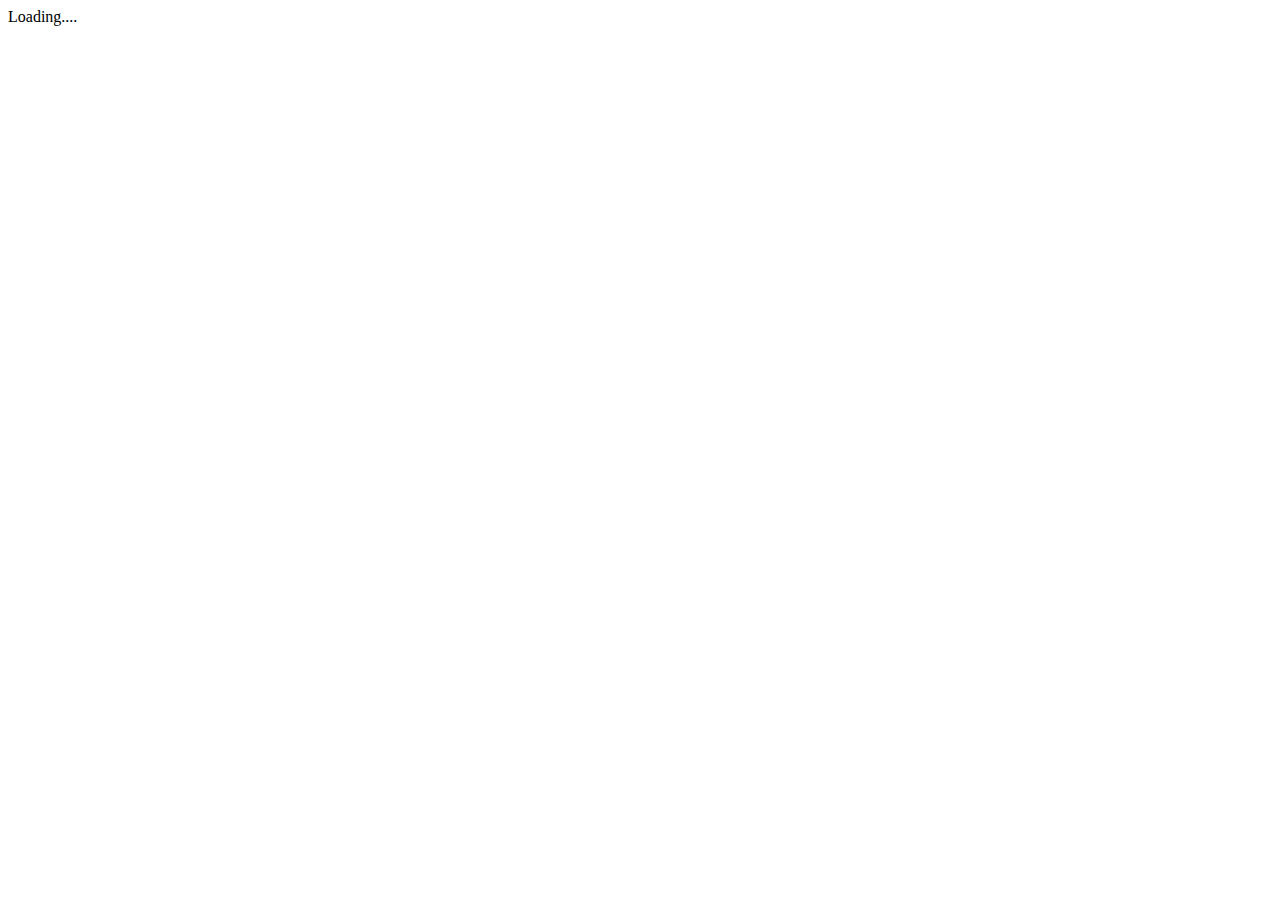
==== index.html @ e698911d "commit" ====
<!DOCTYPE html>
<html>
<head>
    <meta charset="utf-8" />
    <title> apiNestoria</title>
</head>
<body>
    <app>Loading....</app>
    <script src="public/polyfills.js"></script>
    <script src="public/app.js"></script>
</body>
</html>
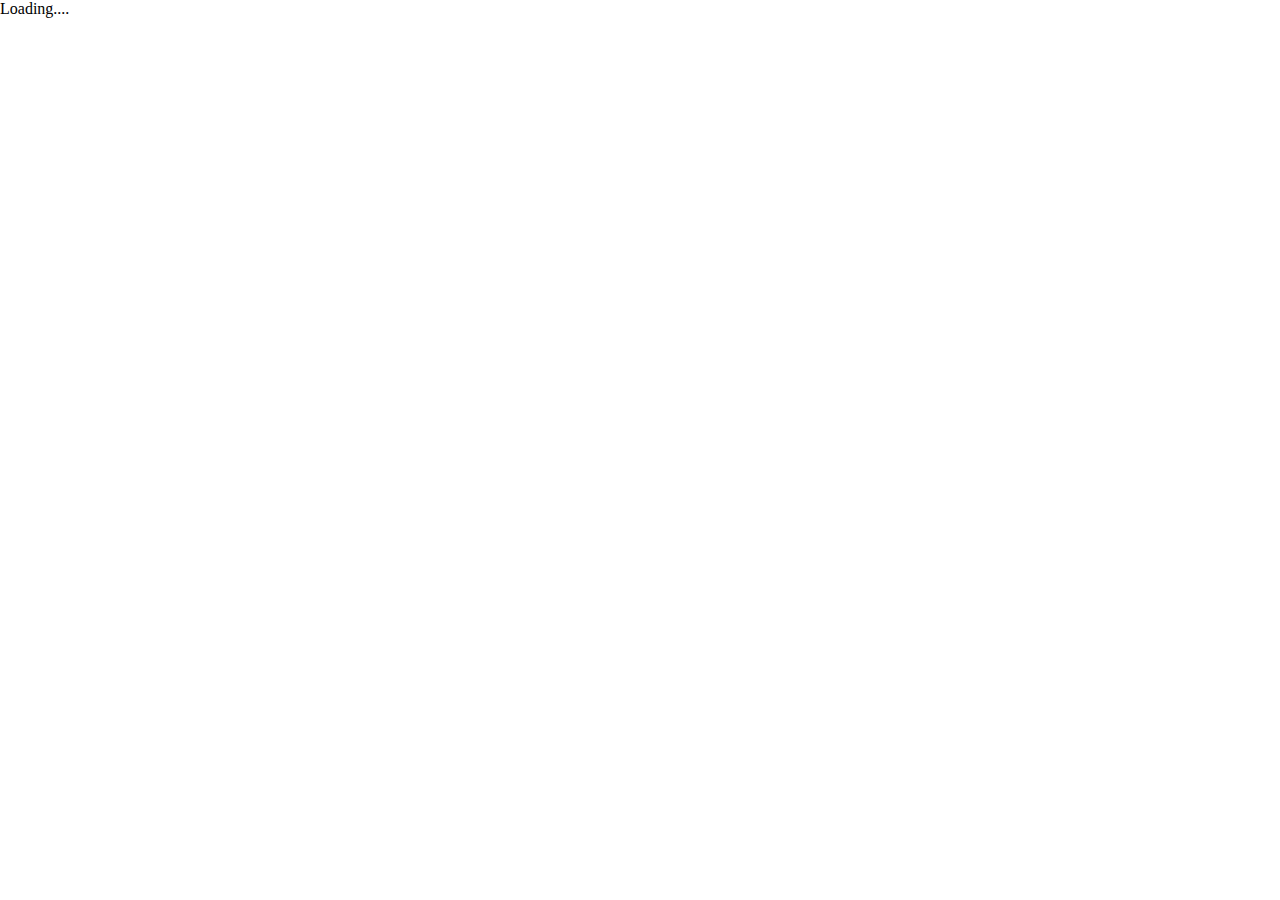
==== commit 0f808921: "add pagination ,buy/rent/place options" ====
--- a/index.html
+++ b/index.html
@@ -4,7 +4,7 @@
     <meta charset="utf-8" />
     <title> apiNestoria</title>
 </head>
-<body>
+<body style="margin:0;">
     <app>Loading....</app>
     <script src="public/polyfills.js"></script>
     <script src="public/app.js"></script>
